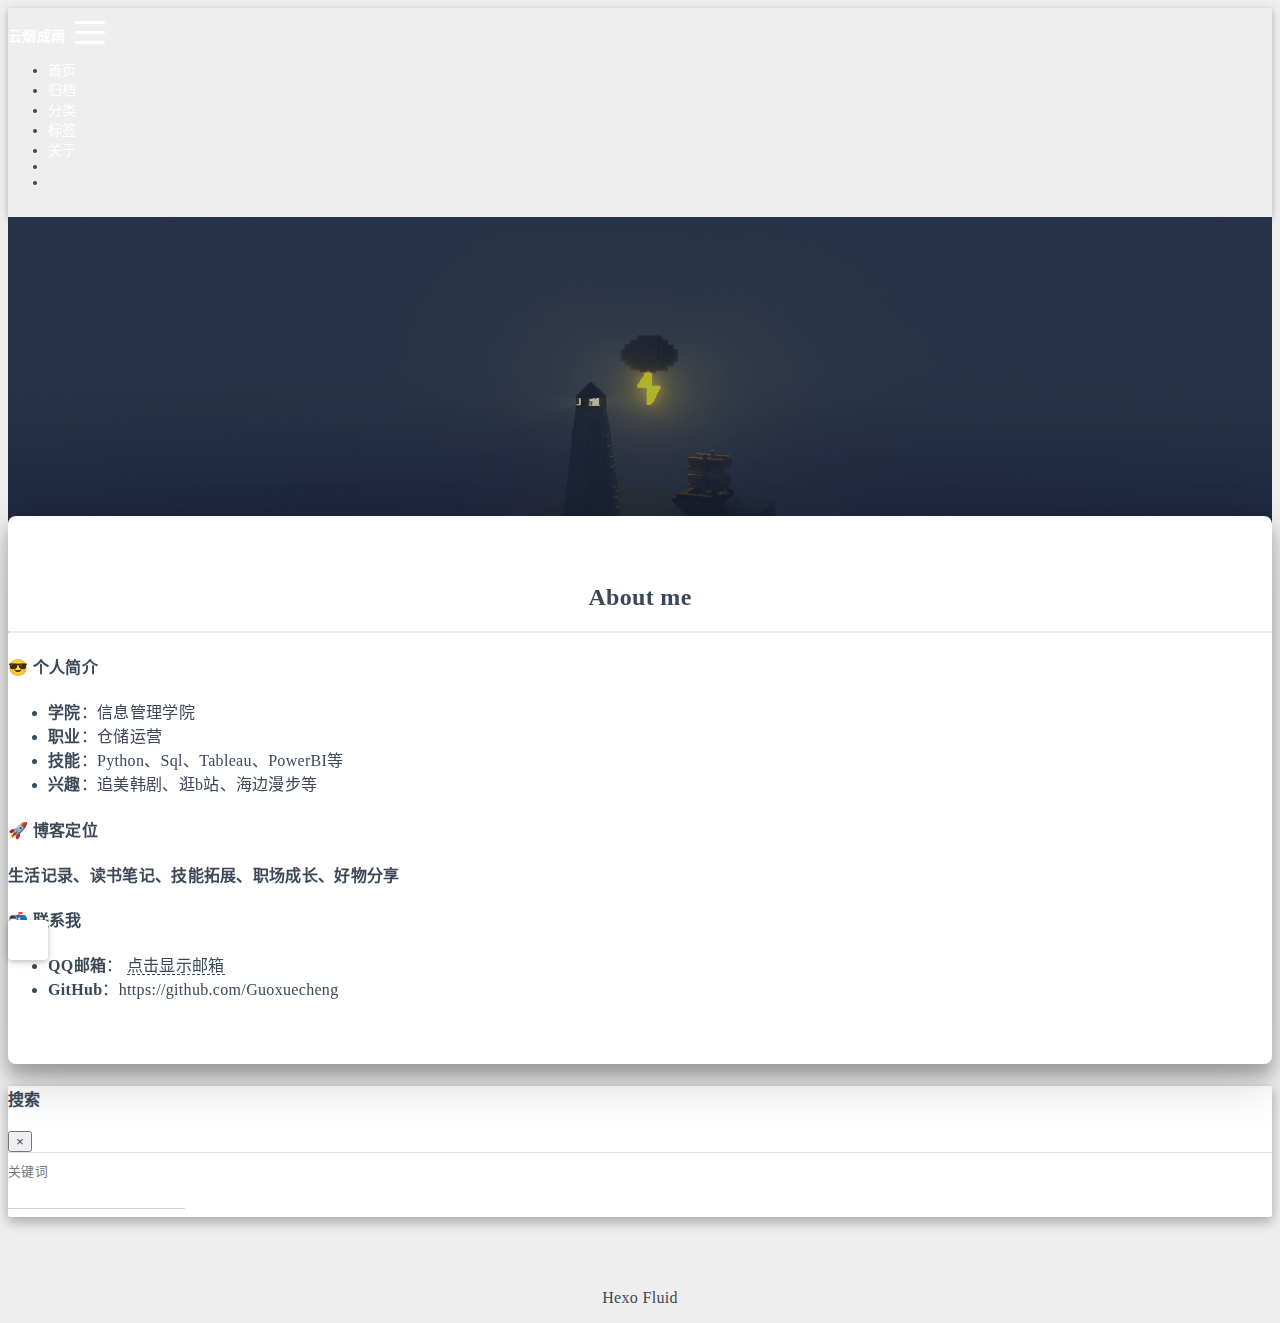
==== about/index.html @ ad15c587 "Site updated: 2025-02-19 17:52:24" ====
<!DOCTYPE html>
<html lang="zh-CN" data-default-color-scheme=auto>



<head>
  <meta charset="UTF-8">

  <link rel="apple-touch-icon" sizes="76x76" href="/img/fluid.png">
  <link rel="icon" href="/img/fluid.png">
  

  <meta name="viewport" content="width=device-width, initial-scale=1.0, maximum-scale=5.0, shrink-to-fit=no">
  <meta http-equiv="x-ua-compatible" content="ie=edge">
  
  <meta name="theme-color" content="#2f4154">
  <meta name="author" content="guoxuecheng">
  <meta name="keywords" content="Python,数据分析,供应链,运营">
  
    <meta name="description" content="About me   😎 个人简介 学院：信息管理学院 职业：仓储运营 技能：Python、Sql、Tableau、PowerBI等 兴趣：追美韩剧、逛b站、海边漫步等  🚀 博客定位生活记录、读书笔记、技能拓展、职场成长、好物分享 📬 联系我 QQ邮箱：    点击显示邮箱   GitHub：https:&#x2F;&#x2F;github.com&#x2F;Guoxuecheng   注：邮箱通过python和bas">
<meta property="og:type" content="website">
<meta property="og:title" content="关于">
<meta property="og:url" content="https://gxcblog.cn/about/index.html">
<meta property="og:site_name" content="云烟成雨的空间">
<meta property="og:description" content="About me   😎 个人简介 学院：信息管理学院 职业：仓储运营 技能：Python、Sql、Tableau、PowerBI等 兴趣：追美韩剧、逛b站、海边漫步等  🚀 博客定位生活记录、读书笔记、技能拓展、职场成长、好物分享 📬 联系我 QQ邮箱：    点击显示邮箱   GitHub：https:&#x2F;&#x2F;github.com&#x2F;Guoxuecheng   注：邮箱通过python和bas">
<meta property="og:locale" content="zh_CN">
<meta property="article:published_time" content="2025-02-19T09:27:00.000Z">
<meta property="article:modified_time" content="2025-02-19T09:44:35.133Z">
<meta property="article:author" content="guoxuecheng">
<meta property="article:tag" content="Python,数据分析,供应链,运营">
<meta name="twitter:card" content="summary_large_image">
  
  
  
  <title>关于 - 云烟成雨的空间</title>

  <link  rel="stylesheet" href="https://lib.baomitu.com/twitter-bootstrap/4.6.1/css/bootstrap.min.css" />





<!-- 主题依赖的图标库，不要自行修改 -->
<!-- Do not modify the link that theme dependent icons -->

<link rel="stylesheet" href="//at.alicdn.com/t/c/font_1749284_5i9bdhy70f8.css">



<link rel="stylesheet" href="//at.alicdn.com/t/c/font_1736178_k526ubmyhba.css">


<link  rel="stylesheet" href="/css/main.css" />


  <link id="highlight-css" rel="stylesheet" href="/css/highlight.css" />
  
    <link id="highlight-css-dark" rel="stylesheet" href="/css/highlight-dark.css" />
  




  <script id="fluid-configs">
    var Fluid = window.Fluid || {};
    Fluid.ctx = Object.assign({}, Fluid.ctx)
    var CONFIG = {"hostname":"gxcblog.cn","root":"/","version":"1.9.8","typing":{"enable":true,"typeSpeed":70,"cursorChar":"_","loop":false,"scope":[]},"anchorjs":{"enable":true,"element":"h1,h2,h3,h4,h5,h6","placement":"left","visible":"hover","icon":""},"progressbar":{"enable":true,"height_px":3,"color":"#29d","options":{"showSpinner":false,"trickleSpeed":100}},"code_language":{"enable":true,"default":"TEXT"},"copy_btn":true,"image_caption":{"enable":true},"image_zoom":{"enable":true,"img_url_replace":["",""]},"toc":{"enable":true,"placement":"right","headingSelector":"h1,h2,h3,h4,h5,h6","collapseDepth":0},"lazyload":{"enable":true,"loading_img":"/img/loading.gif","onlypost":false,"offset_factor":2},"web_analytics":{"enable":false,"follow_dnt":true,"baidu":null,"google":{"measurement_id":null},"tencent":{"sid":null,"cid":null},"leancloud":{"app_id":null,"app_key":null,"server_url":null,"path":"window.location.pathname","ignore_local":false},"umami":{"src":null,"website_id":null,"domains":null,"start_time":"2024-01-01T00:00:00.000Z","token":null,"api_server":null}},"search_path":"/local-search.xml","include_content_in_search":true};

    if (CONFIG.web_analytics.follow_dnt) {
      var dntVal = navigator.doNotTrack || window.doNotTrack || navigator.msDoNotTrack;
      Fluid.ctx.dnt = dntVal && (dntVal.startsWith('1') || dntVal.startsWith('yes') || dntVal.startsWith('on'));
    }
  </script>
  <script  src="/js/utils.js" ></script>
  <script  src="/js/color-schema.js" ></script>
  


  
<meta name="generator" content="Hexo 7.3.0"></head>


<body>
  

  <header>
    

<div class="header-inner" style="height: 60vh;">
  <nav id="navbar" class="navbar fixed-top  navbar-expand-lg navbar-dark scrolling-navbar">
  <div class="container">
    <a class="navbar-brand" href="/">
      <strong>云烟成雨</strong>
    </a>

    <button id="navbar-toggler-btn" class="navbar-toggler" type="button" data-toggle="collapse"
            data-target="#navbarSupportedContent"
            aria-controls="navbarSupportedContent" aria-expanded="false" aria-label="Toggle navigation">
      <div class="animated-icon"><span></span><span></span><span></span></div>
    </button>

    <!-- Collapsible content -->
    <div class="collapse navbar-collapse" id="navbarSupportedContent">
      <ul class="navbar-nav ml-auto text-center">
        
          
          
          
          
            <li class="nav-item">
              <a class="nav-link" href="/" target="_self">
                <i class="iconfont icon-home-fill"></i>
                <span>首页</span>
              </a>
            </li>
          
        
          
          
          
          
            <li class="nav-item">
              <a class="nav-link" href="/archives/" target="_self">
                <i class="iconfont icon-archive-fill"></i>
                <span>归档</span>
              </a>
            </li>
          
        
          
          
          
          
            <li class="nav-item">
              <a class="nav-link" href="/categories/" target="_self">
                <i class="iconfont icon-category-fill"></i>
                <span>分类</span>
              </a>
            </li>
          
        
          
          
          
          
            <li class="nav-item">
              <a class="nav-link" href="/tags/" target="_self">
                <i class="iconfont icon-tags-fill"></i>
                <span>标签</span>
              </a>
            </li>
          
        
          
          
          
          
            <li class="nav-item">
              <a class="nav-link" href="/about/" target="_self">
                <i class="iconfont icon-user-fill"></i>
                <span>关于</span>
              </a>
            </li>
          
        
        
          <li class="nav-item" id="search-btn">
            <a class="nav-link" target="_self" href="javascript:;" data-toggle="modal" data-target="#modalSearch" aria-label="Search">
              <i class="iconfont icon-search"></i>
            </a>
          </li>
          
        
        
          <li class="nav-item" id="color-toggle-btn">
            <a class="nav-link" target="_self" href="javascript:;" aria-label="Color Toggle">
              <i class="iconfont icon-dark" id="color-toggle-icon"></i>
            </a>
          </li>
        
      </ul>
    </div>
  </div>
</nav>

  

<div id="banner" class="banner" parallax=true
     style="background: url('/img/default.png') no-repeat center center; background-size: cover;">
  <div class="full-bg-img">
    <div class="mask flex-center" style="background-color: rgba(0, 0, 0, 0.3)">
      <div class="banner-text text-center fade-in-up">
        <div class="h2">
          
            <span id="subtitle" data-typed-text="关于"></span>
          
        </div>

        
      </div>

      
    </div>
  </div>
</div>

</div>

  </header>

  <main>
    
      <div class="container nopadding-x-md">
        <div id="board"
          >
          
          <div class="container">
            <div class="row">
              <div class="col-12 col-md-10 m-auto">
                

<article class="page-content">
  <h2 align = "center">About me</h2>

<hr>
<h4 id="😎-个人简介"><a href="#😎-个人简介" class="headerlink" title="😎 个人简介"></a>😎 个人简介</h4><ul>
<li><strong>学院</strong>：信息管理学院</li>
<li><strong>职业</strong>：仓储运营</li>
<li><strong>技能</strong>：Python、Sql、Tableau、PowerBI等</li>
<li><strong>兴趣</strong>：追美韩剧、逛b站、海边漫步等</li>
</ul>
<h4 id="🚀-博客定位"><a href="#🚀-博客定位" class="headerlink" title="🚀 博客定位"></a>🚀 博客定位</h4><p><strong>生活记录、读书笔记、技能拓展、职场成长、好物分享</strong></p>
<h4 id="📬-联系我"><a href="#📬-联系我" class="headerlink" title="📬 联系我"></a>📬 联系我</h4><ul>
<li><strong>QQ邮箱</strong>：<a href="javascript:;" onclick="this.innerHTML=atob('MjcyMzE2MjI5NUBxcS5jb20=')">    <span style="border-bottom:1px dashed">点击显示邮箱</span> </a> </li>
<li><strong>GitHub</strong>：<span class="anti-spam"><a target="_blank" rel="noopener" href="https://github.com/Guoxuecheng">https://github.com/Guoxuecheng</a></span></li>
</ul>
<div style="display: none">
注：邮箱通过python和base64加密方法对邮箱进行加密处理
</div>


  

</article>



              </div>
            </div>
          </div>
        </div>
      </div>
    

    
      <a id="scroll-top-button" aria-label="TOP" href="#" role="button">
        <i class="iconfont icon-arrowup" aria-hidden="true"></i>
      </a>
    

    
      <div class="modal fade" id="modalSearch" tabindex="-1" role="dialog" aria-labelledby="ModalLabel"
     aria-hidden="true">
  <div class="modal-dialog modal-dialog-scrollable modal-lg" role="document">
    <div class="modal-content">
      <div class="modal-header text-center">
        <h4 class="modal-title w-100 font-weight-bold">搜索</h4>
        <button type="button" id="local-search-close" class="close" data-dismiss="modal" aria-label="Close">
          <span aria-hidden="true">&times;</span>
        </button>
      </div>
      <div class="modal-body mx-3">
        <div class="md-form mb-5">
          <input type="text" id="local-search-input" class="form-control validate">
          <label data-error="x" data-success="v" for="local-search-input">关键词</label>
        </div>
        <div class="list-group" id="local-search-result"></div>
      </div>
    </div>
  </div>
</div>

    

    
  </main>

  <footer>
    <div class="footer-inner">
  
    <div class="footer-content">
       <a href="https://hexo.io" target="_blank" rel="nofollow noopener"><span>Hexo</span></a> <i class="iconfont icon-love"></i> <a href="https://github.com/fluid-dev/hexo-theme-fluid" target="_blank" rel="nofollow noopener"><span>Fluid</span></a> 
    </div>
  
  
  
</div>

  </footer>

  <!-- Scripts -->
  
  <script  src="https://lib.baomitu.com/nprogress/0.2.0/nprogress.min.js" ></script>
  <link  rel="stylesheet" href="https://lib.baomitu.com/nprogress/0.2.0/nprogress.min.css" />

  <script>
    NProgress.configure({"showSpinner":false,"trickleSpeed":100})
    NProgress.start()
    window.addEventListener('load', function() {
      NProgress.done();
    })
  </script>


<script  src="https://lib.baomitu.com/jquery/3.6.4/jquery.min.js" ></script>
<script  src="https://lib.baomitu.com/twitter-bootstrap/4.6.1/js/bootstrap.min.js" ></script>
<script  src="/js/events.js" ></script>
<script  src="/js/plugins.js" ></script>


  <script  src="https://lib.baomitu.com/typed.js/2.0.12/typed.min.js" ></script>
  <script>
    (function (window, document) {
      var typing = Fluid.plugins.typing;
      var subtitle = document.getElementById('subtitle');
      if (!subtitle || !typing) {
        return;
      }
      var text = subtitle.getAttribute('data-typed-text');
      
        typing(text);
      
    })(window, document);
  </script>




  
    <script  src="/js/img-lazyload.js" ></script>
  




  <script  src="/js/local-search.js" ></script>





<!-- 主题的启动项，将它保持在最底部 -->
<!-- the boot of the theme, keep it at the bottom -->
<script  src="/js/boot.js" ></script>


  

  <noscript>
    <div class="noscript-warning">博客在允许 JavaScript 运行的环境下浏览效果更佳</div>
  </noscript>
</body>
</html>
---- css/main.css ----
.anchorjs-link {
  text-decoration: none !important;
  transition: opacity 0.2s ease-in-out;
}
.markdown-body h1:hover > .anchorjs-link,
h2:hover > .anchorjs-link,
h3:hover > .anchorjs-link,
h4:hover > .anchorjs-link,
h5:hover > .anchorjs-link,
h6:hover > .anchorjs-link {
  opacity: 1;
}
.banner {
  height: 100%;
  position: relative;
  overflow: hidden;
  cursor: default;
}
.banner .mask {
  position: absolute;
  width: 100%;
  height: 100%;
  background-color: rgba(0,0,0,0.3);
}
.banner[parallax="true"] {
  will-change: transform;
  -webkit-transform-style: preserve-3d;
  -webkit-backface-visibility: hidden;
  transition: transform 0.05s ease-out;
}
@media (max-width: 100vh) {
  .header-inner {
    max-height: 100vw;
  }
  #board {
    margin-top: -1rem !important;
  }
}
@media (max-width: 79.99vh) {
  .scroll-down-bar {
    display: none;
  }
}
#board {
  position: relative;
  margin-top: -2rem;
  padding: 3rem 0;
  background-color: var(--board-bg-color);
  transition: background-color 0.2s ease-in-out;
  border-radius: 0.5rem;
  z-index: 3;
  -webkit-box-shadow: 0 12px 15px 0 rgba(0,0,0,0.24), 0 17px 50px 0 rgba(0,0,0,0.19);
  box-shadow: 0 12px 15px 0 rgba(0,0,0,0.24), 0 17px 50px 0 rgba(0,0,0,0.19);
}
.code-widget {
  display: inline-block;
  background-color: transparent;
  font-size: 0.75rem;
  line-height: 1;
  font-weight: bold;
  padding: 0.3rem 0.1rem 0.1rem 0.1rem;
  position: absolute;
  right: 0.45rem;
  top: 0.15rem;
  z-index: 1;
}
.code-widget-light {
  color: #999;
}
.code-widget-dark {
  color: #bababa;
}
.copy-btn {
  cursor: pointer;
  user-select: none;
  -webkit-appearance: none;
  outline: none;
}
.copy-btn > i {
  font-size: 0.75rem !important;
  font-weight: 400;
  margin-right: 0.15rem;
  opacity: 0;
  transition: opacity 0.2s ease-in-out;
}
.markdown-body pre:hover > .copy-btn > i {
  opacity: 0.9;
}
.markdown-body pre:hover > .copy-btn,
.markdown-body pre:not(:hover) > .copy-btn {
  outline: none;
}
.license-box {
  background-color: rgba(27,31,35,0.05);
  transition: background-color 0.2s ease-in-out;
  border-radius: 4px;
  font-size: 0.9rem;
  overflow: hidden;
  padding: 1.25rem;
  position: relative;
  z-index: 1;
}
.license-box .license-icon {
  position: absolute;
  top: 50%;
  left: 100%;
}
.license-box .license-icon::after {
  content: "\e8e4";
  font-size: 12.5rem;
  line-height: 1;
  opacity: 0.1;
  position: relative;
  left: -0.85em;
  bottom: 0.5em;
  z-index: -1;
}
.license-box .license-title {
  margin-bottom: 1rem;
}
.license-box .license-title div:nth-child(1) {
  line-height: 1.2;
  margin-bottom: 0.25rem;
}
.license-box .license-title div:nth-child(2) {
  color: var(--sec-text-color);
  font-size: 0.8rem;
}
.license-box .license-meta {
  align-items: center;
  display: flex;
  flex-wrap: wrap;
  justify-content: flex-start;
}
.license-box .license-meta .license-meta-item {
  align-items: center;
  justify-content: center;
  margin-right: 1.5rem;
}
.license-box .license-meta .license-meta-item div:nth-child(1) {
  color: var(--sec-text-color);
  font-size: 0.8rem;
  font-weight: normal;
}
.license-box .license-meta .license-meta-item i.iconfont {
  font-size: 1rem;
}
@media (max-width: 575px) and (min-width: 425px) {
  .license-box .license-meta .license-meta-item {
    display: flex;
    justify-content: flex-start;
    flex-wrap: wrap;
    font-size: 0.8rem;
    flex: 0 0 50%;
    max-width: 50%;
    margin-right: 0;
  }
  .license-box .license-meta .license-meta-item div:nth-child(1) {
    margin-right: 0.5rem;
  }
  .license-box .license-meta .license-meta-date {
    order: -1;
  }
}
@media (max-width: 424px) {
  .license-box::after {
    top: -65px;
  }
  .license-box .license-meta {
    flex-direction: column;
    align-items: flex-start;
  }
  .license-box .license-meta .license-meta-item {
    display: flex;
    flex-wrap: wrap;
    font-size: 0.8rem;
  }
  .license-box .license-meta .license-meta-item div:nth-child(1) {
    margin-right: 0.5rem;
  }
}
.footer-inner {
  padding: 3rem 0 1rem 0;
  text-align: center;
}
.footer-inner > div:not(:first-child) {
  margin: 0.25rem 0;
  font-size: 0.85rem;
}
.footer-inner .statistics {
  display: flex;
  flex-direction: row;
  justify-content: center;
}
.footer-inner .statistics > span {
  flex: 1;
  margin: 0 0.25rem;
}
.footer-inner .statistics > *:nth-last-child(2):first-child {
  text-align: right;
}
.footer-inner .statistics > *:nth-last-child(2):first-child ~ * {
  text-align: left;
}
.footer-inner .beian {
  display: flex;
  flex-direction: row;
  justify-content: center;
}
.footer-inner .beian > * {
  margin: 0 0.25rem;
}
.footer-inner .beian-police {
  position: relative;
  overflow: hidden;
  display: inline-flex;
  align-items: center;
  justify-content: left;
}
.footer-inner .beian-police img {
  margin-right: 3px;
  width: 1rem;
  height: 1rem;
  margin-bottom: 0.1rem;
}
@media (max-width: 424px) {
  .footer-inner .statistics {
    flex-direction: column;
  }
  .footer-inner .statistics > *:nth-last-child(2):first-child {
    text-align: center;
  }
  .footer-inner .statistics > *:nth-last-child(2):first-child ~ * {
    text-align: center;
  }
  .footer-inner .beian {
    flex-direction: column;
  }
  .footer-inner .beian .beian-police {
    justify-content: center;
  }
  .footer-inner .beian > *:nth-last-child(2):first-child {
    text-align: center;
  }
  .footer-inner .beian > *:nth-last-child(2):first-child ~ * {
    text-align: center;
  }
}
sup > a::before,
.footnote-text::before {
  display: block;
  content: "";
  margin-top: -5rem;
  height: 5rem;
  width: 1px;
  visibility: hidden;
}
sup > a::before,
.footnote-text::before {
  display: inline-block;
}
.footnote-item::before {
  display: block;
  content: "";
  margin-top: -5rem;
  height: 5rem;
  width: 1px;
  visibility: hidden;
}
.footnote-list ol {
  list-style-type: none;
  counter-reset: sectioncounter;
  padding-left: 0.5rem;
  font-size: 0.95rem;
}
.footnote-list ol li:before {
  font-family: "Helvetica Neue", monospace, "Monaco";
  content: "[" counter(sectioncounter) "]";
  counter-increment: sectioncounter;
}
.footnote-list ol li+li {
  margin-top: 0.5rem;
}
.footnote-text {
  padding-left: 0.5em;
}
.navbar {
  background-color: transparent;
  font-size: 0.875rem;
  box-shadow: 0 2px 5px 0 rgba(0,0,0,0.16), 0 2px 10px 0 rgba(0,0,0,0.12);
  -webkit-box-shadow: 0 2px 5px 0 rgba(0,0,0,0.16), 0 2px 10px 0 rgba(0,0,0,0.12);
}
.navbar .navbar-brand {
  color: var(--navbar-text-color);
}
.navbar .navbar-toggler .animated-icon span {
  background-color: var(--navbar-text-color);
}
.navbar .nav-item .nav-link {
  display: block;
  color: var(--navbar-text-color);
  transition: color 0.2s ease-in-out, background-color 0.2s ease-in-out;
}
.navbar .nav-item .nav-link:hover {
  color: var(--link-hover-color);
}
.navbar .nav-item .nav-link:focus {
  color: var(--navbar-text-color);
}
.navbar .nav-item .nav-link i {
  font-size: 0.875rem;
  line-height: inherit;
}
.navbar .nav-item .nav-link i:only-child {
  margin: 0 0.2rem;
}
.navbar .navbar-toggler {
  border-width: 0;
  outline: 0;
}
.navbar.scrolling-navbar {
  will-change: background, padding;
  -webkit-transition: background 0.5s ease-in-out, padding 0.5s ease-in-out;
  transition: background 0.5s ease-in-out, padding 0.5s ease-in-out;
}
@media (min-width: 600px) {
  .navbar.scrolling-navbar {
    padding-top: 12px;
    padding-bottom: 12px;
  }
  .navbar.scrolling-navbar .navbar-nav > li {
    -webkit-transition-duration: 1s;
    transition-duration: 1s;
  }
}
.navbar.scrolling-navbar.top-nav-collapse {
  padding-top: 5px;
  padding-bottom: 5px;
}
.navbar .dropdown-menu {
  font-size: 0.875rem;
  color: var(--navbar-text-color);
  background-color: rgba(0,0,0,0.3);
  border: none;
  min-width: 8rem;
  -webkit-transition: background 0.5s ease-in-out, padding 0.5s ease-in-out;
  transition: background 0.5s ease-in-out, padding 0.5s ease-in-out;
}
@media (max-width: 991.98px) {
  .navbar .dropdown-menu {
    text-align: center;
  }
}
.navbar .dropdown-item {
  color: var(--navbar-text-color);
}
.navbar .dropdown-item:hover,
.navbar .dropdown-item:focus {
  color: var(--link-hover-color);
  background-color: rgba(0,0,0,0.1);
}
@media (min-width: 992px) {
  .navbar .dropdown:hover > .dropdown-menu {
    display: block;
  }
  .navbar .dropdown > .dropdown-toggle:active {
    pointer-events: none;
  }
  .navbar .dropdown-menu {
    top: 95%;
  }
}
.navbar .animated-icon {
  width: 30px;
  height: 20px;
  position: relative;
  margin: 0;
  -webkit-transform: rotate(0deg);
  -moz-transform: rotate(0deg);
  -o-transform: rotate(0deg);
  transform: rotate(0deg);
  -webkit-transition: 0.5s ease-in-out;
  -moz-transition: 0.5s ease-in-out;
  -o-transition: 0.5s ease-in-out;
  transition: 0.5s ease-in-out;
  cursor: pointer;
}
.navbar .animated-icon span {
  display: block;
  position: absolute;
  height: 3px;
  width: 100%;
  border-radius: 9px;
  opacity: 1;
  left: 0;
  -webkit-transform: rotate(0deg);
  -moz-transform: rotate(0deg);
  -o-transform: rotate(0deg);
  transform: rotate(0deg);
  -webkit-transition: 0.25s ease-in-out;
  -moz-transition: 0.25s ease-in-out;
  -o-transition: 0.25s ease-in-out;
  transition: 0.25s ease-in-out;
  background: #fff;
}
.navbar .animated-icon span:nth-child(1) {
  top: 0;
}
.navbar .animated-icon span:nth-child(2) {
  top: 10px;
}
.navbar .animated-icon span:nth-child(3) {
  top: 20px;
}
.navbar .animated-icon.open span:nth-child(1) {
  top: 11px;
  -webkit-transform: rotate(135deg);
  -moz-transform: rotate(135deg);
  -o-transform: rotate(135deg);
  transform: rotate(135deg);
}
.navbar .animated-icon.open span:nth-child(2) {
  opacity: 0;
  left: -60px;
}
.navbar .animated-icon.open span:nth-child(3) {
  top: 11px;
  -webkit-transform: rotate(-135deg);
  -moz-transform: rotate(-135deg);
  -o-transform: rotate(-135deg);
  transform: rotate(-135deg);
}
.navbar .dropdown-collapse,
.top-nav-collapse,
.navbar-col-show {
  background-color: var(--navbar-bg-color);
}
@media (max-width: 767px) {
  .navbar {
    font-size: 1rem;
    line-height: 2.5rem;
  }
}
.banner-text {
  color: var(--subtitle-color);
  max-width: calc(960px - 6rem);
  width: 80%;
  overflow-wrap: break-word;
}
.banner-text .typed-cursor {
  margin: 0 0.2rem;
}
@media (max-width: 767px) {
  #subtitle,
  .typed-cursor {
    font-size: 1.5rem;
  }
}
@media (max-width: 575px) {
  .banner-text {
    font-size: 0.9rem;
  }
  #subtitle,
  .typed-cursor {
    font-size: 1.35rem;
  }
}
.modal-dialog .modal-content {
  background-color: var(--board-bg-color);
  border: 0;
  border-radius: 0.125rem;
  -webkit-box-shadow: 0 5px 11px 0 rgba(0,0,0,0.18), 0 4px 15px 0 rgba(0,0,0,0.15);
  box-shadow: 0 5px 11px 0 rgba(0,0,0,0.18), 0 4px 15px 0 rgba(0,0,0,0.15);
}
.modal-dialog .modal-content .modal-header {
  border-bottom-color: var(--line-color);
  transition: border-bottom-color 0.2s ease-in-out;
}
.close {
  color: var(--text-color);
}
.close:hover {
  color: var(--link-hover-color);
}
.close:focus {
  outline: 0;
}
.modal-dialog .modal-content .modal-header {
  border-top-left-radius: 0.125rem;
  border-top-right-radius: 0.125rem;
  border-bottom: 1px solid #dee2e6;
}
.md-form {
  position: relative;
  margin-top: 1.5rem;
  margin-bottom: 1.5rem;
}
.md-form input[type] {
  -webkit-box-sizing: content-box;
  box-sizing: content-box;
  background-color: transparent;
  border: none;
  border-bottom: 1px solid #ced4da;
  border-radius: 0;
  outline: none;
  -webkit-box-shadow: none;
  box-shadow: none;
  transition: border-color 0.15s ease-in-out, box-shadow 0.15s ease-in-out, -webkit-box-shadow 0.15s ease-in-out;
}
.md-form input[type]:focus:not([readonly]) {
  border-bottom: 1px solid #4285f4;
  -webkit-box-shadow: 0 1px 0 0 #4285f4;
  box-shadow: 0 1px 0 0 #4285f4;
}
.md-form input[type]:focus:not([readonly]) + label {
  color: #4285f4;
}
.md-form input[type].valid,
.md-form input[type]:focus.valid {
  border-bottom: 1px solid #00c851;
  -webkit-box-shadow: 0 1px 0 0 #00c851;
  box-shadow: 0 1px 0 0 #00c851;
}
.md-form input[type].valid + label,
.md-form input[type]:focus.valid + label {
  color: #00c851;
}
.md-form input[type].invalid,
.md-form input[type]:focus.invalid {
  border-bottom: 1px solid #f44336;
  -webkit-box-shadow: 0 1px 0 0 #f44336;
  box-shadow: 0 1px 0 0 #f44336;
}
.md-form input[type].invalid + label,
.md-form input[type]:focus.invalid + label {
  color: #f44336;
}
.md-form input[type].validate {
  margin-bottom: 2.5rem;
}
.md-form input[type].form-control {
  height: auto;
  padding: 0.6rem 0 0.4rem 0;
  margin: 0 0 0.5rem 0;
  color: var(--text-color);
  background-color: transparent;
  border-radius: 0;
}
.md-form label {
  font-size: 0.8rem;
  position: absolute;
  top: -1rem;
  left: 0;
  color: #757575;
  cursor: text;
  transition: color 0.2s ease-out;
}
.modal-open[style] {
  padding-right: 0 !important;
  overflow: auto;
}
.modal-open[style] #navbar[style] {
  padding-right: 1rem !important;
}
#nprogress .bar {
  height: 3px !important;
  background-color: #29d !important;
}
#nprogress .peg {
  box-shadow: 0 0 14px #29d, 0 0 8px #29d !important;
}
@media (max-width: 575px) {
  #nprogress .bar {
    display: none;
  }
}
.noscript-warning {
  background-color: #f55;
  color: #fff;
  font-family: sans-serif;
  font-size: 1rem;
  font-weight: bold;
  position: fixed;
  left: 0;
  bottom: 0;
  text-align: center;
  width: 100%;
  z-index: 99;
}
.pagination {
  margin-top: 3rem;
  justify-content: center;
}
.pagination .space {
  align-self: flex-end;
}
.pagination .page-number,
.pagination .current,
.pagination .extend {
  outline: 0;
  border: 0;
  background-color: transparent;
  font-size: 0.9rem;
  padding: 0.5rem 0.75rem;
  line-height: 1.25;
  border-radius: 0.125rem;
}
.pagination .page-number {
  margin: 0 0.05rem;
}
.pagination .page-number:hover,
.pagination .current {
  transition: background-color 0.2s ease-in-out;
  background-color: var(--link-hover-bg-color);
}
.qr-trigger {
  cursor: pointer;
  position: relative;
}
.qr-trigger:hover .qr-img {
  display: block;
  transition: all 0.3s;
}
.qr-img {
  max-width: 12rem;
  position: absolute;
  right: -5.25rem;
  z-index: 99;
  display: none;
  border-radius: 0.2rem;
  background-color: transparent;
  box-shadow: 0 0 20px -5px rgba(158,158,158,0.2);
}
.scroll-down-bar {
  position: absolute;
  width: 100%;
  height: 6rem;
  text-align: center;
  cursor: pointer;
  bottom: 0;
}
.scroll-down-bar i.iconfont {
  font-size: 2rem;
  font-weight: bold;
  display: inline-block;
  position: relative;
  padding-top: 2rem;
  color: var(--subtitle-color);
  transform: translateZ(0);
  animation: scroll-down 1.5s infinite;
}
#scroll-top-button {
  position: fixed;
  z-index: 99;
  background: var(--board-bg-color);
  transition: background-color 0.2s ease-in-out, bottom 0.3s ease;
  border-radius: 4px;
  min-width: 40px;
  min-height: 40px;
  bottom: -60px;
  outline: none;
  display: flex;
  display: -webkit-flex;
  align-items: center;
  box-shadow: 0 2px 5px 0 rgba(0,0,0,0.16), 0 2px 10px 0 rgba(0,0,0,0.12);
}
#scroll-top-button i {
  font-size: 32px;
  margin: auto;
  color: var(--sec-text-color);
}
#scroll-top-button:hover i,
#scroll-top-button:active i {
  animation-name: scroll-top;
  animation-duration: 1s;
  animation-delay: 0.1s;
  animation-timing-function: ease-in-out;
  animation-iteration-count: infinite;
  animation-fill-mode: forwards;
  animation-direction: alternate;
}
#local-search-result .search-list-title {
  border-left: 3px solid #0d47a1;
}
#local-search-result .search-list-content {
  padding: 0 1.25rem;
}
#local-search-result .search-word {
  color: #ff4500;
}
#toc {
  visibility: hidden;
}
.toc-header {
  margin-bottom: 0.5rem;
  font-weight: bold;
  line-height: 1.2;
}
.toc-header,
.toc-header > i {
  font-size: 1.25rem;
}
.toc-body {
  max-height: 75vh;
  overflow-y: auto;
  overflow: -moz-scrollbars-none;
  -ms-overflow-style: none;
}
.toc-body ol {
  list-style: none;
  padding-inline-start: 1rem;
}
.toc-body::-webkit-scrollbar {
  display: none;
}
.tocbot-list {
  position: relative;
}
.tocbot-list ol {
  list-style: none;
  padding-left: 1rem;
}
.tocbot-list a {
  font-size: 0.95rem;
}
.tocbot-link {
  color: var(--text-color);
}
.tocbot-active-link {
  font-weight: bold;
  color: var(--link-hover-color);
}
.tocbot-is-collapsed {
  max-height: 0;
}
.tocbot-is-collapsible {
  overflow: hidden;
  transition: all 0.3s ease-in-out;
}
.toc-list-item {
  white-space: nowrap;
  overflow: hidden;
  text-overflow: ellipsis;
}
.toc-list-item.is-active-li::before {
  height: 1rem;
  margin: 0.25rem 0;
  visibility: visible;
}
.toc-list-item::before {
  width: 0.15rem;
  height: 0.2rem;
  position: absolute;
  left: 0.25rem;
  content: "";
  border-radius: 2px;
  margin: 0.65rem 0;
  background: var(--link-hover-color);
  visibility: hidden;
  transition: height 0.1s ease-in-out, margin 0.1s ease-in-out, visibility 0.1s ease-in-out;
}
.sidebar {
  position: -webkit-sticky;
  position: sticky;
  top: 2rem;
  padding: 3rem 0;
}
html {
  font-size: 16px;
  letter-spacing: 0.02em;
}
html,
body {
  height: 100%;
  font-family: var(--font-family-sans-serif);
  overflow-wrap: break-word;
}
body {
  transition: color 0.2s ease-in-out, background-color 0.2s ease-in-out;
  background-color: var(--body-bg-color);
  color: var(--text-color);
  -webkit-font-smoothing: antialiased;
  -moz-osx-font-smoothing: grayscale;
}
body a {
  color: var(--text-color);
  text-decoration: none;
  cursor: pointer;
  transition: color 0.2s ease-in-out, background-color 0.2s ease-in-out;
}
body a:hover {
  color: var(--link-hover-color);
  text-decoration: none;
  transition: color 0.2s ease-in-out, background-color 0.2s ease-in-out;
}
code {
  color: inherit;
}
table {
  font-size: inherit;
  color: var(--post-text-color);
}
img[lazyload] {
  object-fit: cover;
}
*[align="left"] {
  text-align: left;
}
*[align="center"] {
  text-align: center;
}
*[align="right"] {
  text-align: right;
}
::-webkit-scrollbar {
  width: 6px;
  height: 6px;
}
::-webkit-scrollbar-thumb {
  background-color: var(--scrollbar-color);
  border-radius: 6px;
}
::-webkit-scrollbar-thumb:hover {
  background-color: var(--scrollbar-hover-color);
}
::-webkit-scrollbar-corner {
  background-color: transparent;
}
label {
  margin-bottom: 0;
}
i.iconfont {
  font-size: 1em;
  line-height: 1;
}
:root {
  --color-mode: "light";
  --body-bg-color: #eee;
  --board-bg-color: #fff;
  --text-color: #3c4858;
  --sec-text-color: #718096;
  --post-text-color: #2c3e50;
  --post-heading-color: #1a202c;
  --post-link-color: #0366d6;
  --link-hover-color: #30a9de;
  --link-hover-bg-color: #f8f9fa;
  --line-color: #eaecef;
  --navbar-bg-color: #2f4154;
  --navbar-text-color: #fff;
  --subtitle-color: #fff;
  --scrollbar-color: #c4c6c9;
  --scrollbar-hover-color: #a6a6a6;
  --button-bg-color: transparent;
  --button-hover-bg-color: #f2f3f5;
  --highlight-bg-color: #f6f8fa;
  --inlinecode-bg-color: rgba(175,184,193,0.2);
  --fold-title-color: #3c4858;
  --fold-border-color: #eaecef;
}
@media (prefers-color-scheme: dark) {
  :root {
    --color-mode: "dark";
  }
  :root:not([data-user-color-scheme]) {
    --body-bg-color: #181c27;
    --board-bg-color: #252d38;
    --text-color: #c4c6c9;
    --sec-text-color: #a7a9ad;
    --post-text-color: #c4c6c9;
    --post-heading-color: #c4c6c9;
    --post-link-color: #1589e9;
    --link-hover-color: #30a9de;
    --link-hover-bg-color: #364151;
    --line-color: #435266;
    --navbar-bg-color: #1f3144;
    --navbar-text-color: #d0d0d0;
    --subtitle-color: #d0d0d0;
    --scrollbar-color: #687582;
    --scrollbar-hover-color: #9da8b3;
    --button-bg-color: transparent;
    --button-hover-bg-color: #46647e;
    --highlight-bg-color: #303030;
    --inlinecode-bg-color: rgba(99,110,123,0.4);
    --fold-title-color: #c4c6c9;
    --fold-border-color: #435266;
  }
  :root:not([data-user-color-scheme]) img {
    -webkit-filter: brightness(0.9);
    filter: brightness(0.9);
    transition: filter 0.2s ease-in-out;
  }
  :root:not([data-user-color-scheme]) .license-box {
    background-color: rgba(62,75,94,0.35);
    transition: background-color 0.2s ease-in-out;
  }
  :root:not([data-user-color-scheme]) .gt-comment-admin .gt-comment-content {
    background-color: transparent;
    transition: background-color 0.2s ease-in-out;
  }
}
@media not print {
  [data-user-color-scheme="dark"] {
    --body-bg-color: #181c27;
    --board-bg-color: #252d38;
    --text-color: #c4c6c9;
    --sec-text-color: #a7a9ad;
    --post-text-color: #c4c6c9;
    --post-heading-color: #c4c6c9;
    --post-link-color: #1589e9;
    --link-hover-color: #30a9de;
    --link-hover-bg-color: #364151;
    --line-color: #435266;
    --navbar-bg-color: #1f3144;
    --navbar-text-color: #d0d0d0;
    --subtitle-color: #d0d0d0;
    --scrollbar-color: #687582;
    --scrollbar-hover-color: #9da8b3;
    --button-bg-color: transparent;
    --button-hover-bg-color: #46647e;
    --highlight-bg-color: #303030;
    --inlinecode-bg-color: rgba(99,110,123,0.4);
    --fold-title-color: #c4c6c9;
    --fold-border-color: #435266;
  }
  [data-user-color-scheme="dark"] img {
    -webkit-filter: brightness(0.9);
    filter: brightness(0.9);
    transition: filter 0.2s ease-in-out;
  }
  [data-user-color-scheme="dark"] .license-box {
    background-color: rgba(62,75,94,0.35);
    transition: background-color 0.2s ease-in-out;
  }
  [data-user-color-scheme="dark"] .gt-comment-admin .gt-comment-content {
    background-color: transparent;
    transition: background-color 0.2s ease-in-out;
  }
}
@media print {
  :root {
    --color-mode: "light";
  }
}
.fade-in-up {
  -webkit-animation-name: fade-in-up;
  animation-name: fade-in-up;
}
.hidden-mobile {
  display: block;
}
.visible-mobile {
  display: none;
}
@media (max-width: 575px) {
  .hidden-mobile {
    display: none;
  }
  .visible-mobile {
    display: block;
  }
}
.nomargin-x {
  margin-left: 0 !important;
  margin-right: 0 !important;
}
.nopadding-x {
  padding-left: 0 !important;
  padding-right: 0 !important;
}
@media (max-width: 767px) {
  .nopadding-x-md {
    padding-left: 0 !important;
    padding-right: 0 !important;
  }
}
.flex-center {
  display: -webkit-box;
  display: -ms-flexbox;
  display: flex;
  -webkit-box-align: center;
  -ms-flex-align: center;
  align-items: center;
  -webkit-box-pack: center;
  -ms-flex-pack: center;
  justify-content: center;
  height: 100%;
}
.hover-with-bg {
  display: inline-block;
  line-height: 1;
}
.hover-with-bg:hover {
  background-color: var(--link-hover-bg-color);
  transition-duration: 0.2s;
  transition-timing-function: ease-in-out;
  border-radius: 0.2rem;
}
@-moz-keyframes fade-in-up {
  from {
    opacity: 0;
    -webkit-transform: translate3d(0, 100%, 0);
    transform: translate3d(0, 100%, 0);
  }
  to {
    opacity: 1;
    -webkit-transform: translate3d(0, 0, 0);
    transform: translate3d(0, 0, 0);
  }
}
@-webkit-keyframes fade-in-up {
  from {
    opacity: 0;
    -webkit-transform: translate3d(0, 100%, 0);
    transform: translate3d(0, 100%, 0);
  }
  to {
    opacity: 1;
    -webkit-transform: translate3d(0, 0, 0);
    transform: translate3d(0, 0, 0);
  }
}
@-o-keyframes fade-in-up {
  from {
    opacity: 0;
    -webkit-transform: translate3d(0, 100%, 0);
    transform: translate3d(0, 100%, 0);
  }
  to {
    opacity: 1;
    -webkit-transform: translate3d(0, 0, 0);
    transform: translate3d(0, 0, 0);
  }
}
@keyframes fade-in-up {
  from {
    opacity: 0;
    -webkit-transform: translate3d(0, 100%, 0);
    transform: translate3d(0, 100%, 0);
  }
  to {
    opacity: 1;
    -webkit-transform: translate3d(0, 0, 0);
    transform: translate3d(0, 0, 0);
  }
}
@-moz-keyframes scroll-down {
  0% {
    opacity: 0.8;
    top: 0;
  }
  50% {
    opacity: 0.4;
    top: -1em;
  }
  100% {
    opacity: 0.8;
    top: 0;
  }
}
@-webkit-keyframes scroll-down {
  0% {
    opacity: 0.8;
    top: 0;
  }
  50% {
    opacity: 0.4;
    top: -1em;
  }
  100% {
    opacity: 0.8;
    top: 0;
  }
}
@-o-keyframes scroll-down {
  0% {
    opacity: 0.8;
    top: 0;
  }
  50% {
    opacity: 0.4;
    top: -1em;
  }
  100% {
    opacity: 0.8;
    top: 0;
  }
}
@keyframes scroll-down {
  0% {
    opacity: 0.8;
    top: 0;
  }
  50% {
    opacity: 0.4;
    top: -1em;
  }
  100% {
    opacity: 0.8;
    top: 0;
  }
}
@-moz-keyframes scroll-top {
  0% {
    -webkit-transform: translateY(0);
    transform: translateY(0);
  }
  50% {
    -webkit-transform: translateY(-0.35rem);
    transform: translateY(-0.35rem);
  }
  100% {
    -webkit-transform: translateY(0);
    transform: translateY(0);
  }
}
@-webkit-keyframes scroll-top {
  0% {
    -webkit-transform: translateY(0);
    transform: translateY(0);
  }
  50% {
    -webkit-transform: translateY(-0.35rem);
    transform: translateY(-0.35rem);
  }
  100% {
    -webkit-transform: translateY(0);
    transform: translateY(0);
  }
}
@-o-keyframes scroll-top {
  0% {
    -webkit-transform: translateY(0);
    transform: translateY(0);
  }
  50% {
    -webkit-transform: translateY(-0.35rem);
    transform: translateY(-0.35rem);
  }
  100% {
    -webkit-transform: translateY(0);
    transform: translateY(0);
  }
}
@keyframes scroll-top {
  0% {
    -webkit-transform: translateY(0);
    transform: translateY(0);
  }
  50% {
    -webkit-transform: translateY(-0.35rem);
    transform: translateY(-0.35rem);
  }
  100% {
    -webkit-transform: translateY(0);
    transform: translateY(0);
  }
}
@media print {
  header,
  footer,
  .side-col,
  #scroll-top-button,
  .post-prevnext,
  #comments {
    display: none !important;
  }
  .markdown-body a:not([href^='#']):not([href^='javascript:']):not(.print-no-link)::after {
    content: ' (' attr(href) ')';
    font-size: 0.8rem;
    color: var(--post-text-color);
    opacity: 0.8;
  }
  .markdown-body > h1,
  .markdown-body h2 {
    border-bottom-color: transparent !important;
  }
  .markdown-body > h1,
  .markdown-body h2,
  .markdown-body h3,
  .markdown-body h4,
  .markdown-body h5,
  .markdown-body h6 {
    margin-top: 1.25em !important;
    margin-bottom: 0.25em !important;
  }
  .markdown-body [data-anchorjs-icon]::after {
    display: none;
  }
  .markdown-body figure.highlight table,
  .markdown-body figure.highlight tbody,
  .markdown-body figure.highlight tr,
  .markdown-body figure.highlight td.code,
  .markdown-body figure.highlight td.code pre {
    width: 100% !important;
    display: block !important;
  }
  .markdown-body figure.highlight pre > code {
    white-space: pre-wrap;
  }
  .markdown-body figure.highlight .gutter,
  .markdown-body figure.highlight .code-widget {
    display: none !important;
  }
  .post-metas a {
    text-decoration: none;
  }
}
@media not print {
  #seo-header {
    display: none;
  }
}
.index-card {
  margin-bottom: 2.5rem;
}
.index-img img {
  display: block;
  width: 100%;
  height: 10rem;
  object-fit: cover;
  box-shadow: 0 5px 11px 0 rgba(0,0,0,0.18), 0 4px 15px 0 rgba(0,0,0,0.15);
  border-radius: 0.25rem;
  background-color: transparent;
}
.index-info {
  display: flex;
  flex-direction: column;
  justify-content: space-between;
  padding-top: 0.5rem;
  padding-bottom: 0.5rem;
}
.index-header {
  color: var(--text-color);
  font-size: 1.5rem;
  font-weight: bold;
  line-height: 1.4;
  white-space: nowrap;
  overflow: hidden;
  text-overflow: ellipsis;
  margin-bottom: 0.25rem;
}
.index-header .index-pin {
  color: var(--text-color);
  font-size: 1.5rem;
  margin-right: 0.15rem;
}
.index-btm {
  color: var(--sec-text-color);
}
.index-btm a {
  color: var(--sec-text-color);
}
.index-excerpt {
  color: var(--sec-text-color);
  margin: 0.5rem 0;
  height: calc(1.4rem * 3);
  overflow: hidden;
  display: flex;
}
.index-excerpt > div {
  width: 100%;
  line-height: 1.4rem;
  word-break: break-word;
  display: -webkit-box;
  -webkit-box-orient: vertical;
  -webkit-line-clamp: 3;
}
.index-excerpt__noimg {
  height: auto;
  max-height: calc(1.4rem * 3);
}
@media (max-width: 767px) {
  .index-info {
    padding-top: 1.25rem;
  }
  .index-header {
    font-size: 1.25rem;
    white-space: normal;
    overflow: hidden;
    word-break: break-word;
    display: -webkit-box;
    -webkit-box-orient: vertical;
    -webkit-line-clamp: 2;
  }
  .index-header .index-pin {
    font-size: 1.25rem;
  }
  .index-excerpt {
    height: auto;
    max-height: calc(1.4rem * 3);
    margin: 0.25rem 0;
  }
}
#valine.v[data-class=v] .status-bar,
#valine.v[data-class=v] .veditor,
#valine.v[data-class=v] .vinput,
#valine.v[data-class=v] .vbtn,
#valine.v[data-class=v] p,
#valine.v[data-class=v] pre code {
  color: var(--text-color);
}
#valine.v[data-class=v] .vinput::placeholder {
  color: var(--sec-text-color);
}
#valine.v[data-class=v] .vicon {
  fill: var(--text-color);
}
.gt-container .gt-comment-content:hover {
  -webkit-box-shadow: none;
  box-shadow: none;
}
.gt-container .gt-comment-body {
  color: var(--text-color) !important;
  transition: color 0.2s ease-in-out;
}
#remark-km423lmfdslkm34-back {
  z-index: 1030;
}
#remark-km423lmfdslkm34-node {
  z-index: 1031;
}
.markdown-body .highlight pre,
.markdown-body pre {
  padding: 1.45rem 1rem;
}
.markdown-body pre code.hljs {
  padding: 0;
}
.markdown-body pre[class*="language-"] {
  padding-top: 1.45rem;
  padding-bottom: 1.45rem;
  padding-right: 1rem;
  line-height: 1.5;
  margin-bottom: 1rem;
}
.markdown-body .code-wrapper {
  position: relative;
  border-radius: 4px;
  margin-bottom: 1rem;
}
.markdown-body .hljs,
.markdown-body .highlight pre,
.markdown-body .code-wrapper pre,
.markdown-body figure.highlight td.gutter {
  transition: color 0.2s ease-in-out, background-color 0.2s ease-in-out;
  background-color: var(--highlight-bg-color);
}
pre[class*=language-].line-numbers {
  position: initial;
}
figure {
  margin: 1rem 0;
}
figure.highlight {
  position: relative;
}
figure.highlight table {
  border: 0;
  margin: 0;
  width: auto;
  border-radius: 4px;
}
figure.highlight td {
  border: 0;
  padding: 0;
}
figure.highlight tr {
  border: 0;
}
figure.highlight td.code {
  width: 100%;
}
figure.highlight td.gutter {
  display: table-cell;
  position: -webkit-sticky;
  position: sticky;
  left: 0;
  z-index: 1;
}
figure.highlight td.gutter pre {
  text-align: right;
  padding: 0 0.75rem;
  border-radius: initial;
  border-right: 1px solid #999;
}
figure.highlight td.gutter pre span.line {
  color: #999;
}
figure.highlight td.code > pre {
  border-top-left-radius: 0;
  border-bottom-left-radius: 0;
}
.markdown-body {
  font-size: 1rem;
  line-height: 1.6;
  font-family: var(--font-family-sans-serif);
  margin-bottom: 2rem;
  color: var(--post-text-color);
}
.markdown-body > h1,
.markdown-body h2 {
  border-bottom-color: var(--line-color);
}
.markdown-body > h1,
.markdown-body h2,
.markdown-body h3,
.markdown-body h4,
.markdown-body h5,
.markdown-body h6 {
  color: var(--post-heading-color);
  transition: color 0.2s ease-in-out, border-bottom-color 0.2s ease-in-out;
  font-weight: bold;
  margin-bottom: 0.75em;
  margin-top: 2em;
}
.markdown-body > h1::before,
.markdown-body h2::before,
.markdown-body h3::before,
.markdown-body h4::before,
.markdown-body h5::before,
.markdown-body h6::before {
  display: block;
  content: "";
  margin-top: -5rem;
  height: 5rem;
  width: 1px;
  visibility: hidden;
}
.markdown-body > h1:focus,
.markdown-body h2:focus,
.markdown-body h3:focus,
.markdown-body h4:focus,
.markdown-body h5:focus,
.markdown-body h6:focus {
  outline: none;
}
.markdown-body a {
  color: var(--post-link-color);
}
.markdown-body strong {
  font-weight: bold;
}
.markdown-body code {
  tab-size: 4;
  background-color: var(--inlinecode-bg-color);
  transition: background-color 0.2s ease-in-out;
}
.markdown-body table tr {
  background-color: var(--board-bg-color);
  transition: background-color 0.2s ease-in-out;
}
.markdown-body table tr:nth-child(2n) {
  background-color: var(--board-bg-color);
  transition: background-color 0.2s ease-in-out;
}
.markdown-body table th,
.markdown-body table td {
  border-color: var(--line-color);
  transition: border-color 0.2s ease-in-out;
}
.markdown-body pre {
  font-size: 85% !important;
}
.markdown-body pre .mermaid {
  text-align: center;
}
.markdown-body pre .mermaid > svg {
  min-width: 100%;
}
.markdown-body p > img,
.markdown-body p > a > img,
.markdown-body figure > img,
.markdown-body figure > a > img {
  max-width: 90%;
  margin: 1.5rem auto;
  display: block;
  box-shadow: 0 5px 11px 0 rgba(0,0,0,0.18), 0 4px 15px 0 rgba(0,0,0,0.15);
  border-radius: 4px;
  background-color: transparent;
}
.markdown-body blockquote {
  color: var(--sec-text-color);
}
.markdown-body details {
  cursor: pointer;
}
.markdown-body details summary {
  outline: none;
}
hr,
.markdown-body hr {
  background-color: initial;
  border-top: 1px solid var(--line-color);
  transition: border-top-color 0.2s ease-in-out;
}
.markdown-body hr {
  height: 0;
  margin: 2rem 0;
}
.markdown-body figcaption.image-caption {
  font-size: 0.8rem;
  color: var(--post-text-color);
  opacity: 0.65;
  line-height: 1;
  margin: -0.75rem auto 2rem;
  text-align: center;
}
.markdown-body figcaption:not(.image-caption) {
  display: none;
}
.post-content,
post-custom {
  box-sizing: border-box;
  padding-left: 10%;
  padding-right: 10%;
}
@media (max-width: 767px) {
  .post-content,
  post-custom {
    padding-left: 2rem;
    padding-right: 2rem;
  }
  .page-content,
  .post-content {
    overflow: hidden;
  }
}
@media (max-width: 424px) {
  .post-content,
  post-custom {
    padding-left: 1rem;
    padding-right: 1rem;
  }
  .page-content,
  .post-content {
    overflow: hidden;
  }
  .anchorjs-link-left {
    opacity: 0 !important;
  }
}
.page-content strong,
.post-content strong {
  font-weight: bold;
}
.page-content > *:nth-child(2),
.post-content > *:nth-child(2) {
  margin-top: 0;
}
.page-content img,
.post-content img {
  object-fit: cover;
  max-width: 100%;
}
.post-metas {
  display: flex;
  flex-wrap: wrap;
  font-size: 0.9rem;
}
.post-meta > *:not(.hover-with-bg) {
  margin-right: 0.2rem;
}
.post-prevnext {
  display: flex;
  flex-wrap: wrap;
  justify-content: space-between;
  font-size: 0.9rem;
  margin-left: -0.35rem;
  margin-right: -0.35rem;
}
.post-prevnext .post-prev,
.post-prevnext .post-next {
  display: flex;
  padding-left: 0;
  padding-right: 0;
}
.post-prevnext .post-prev i,
.post-prevnext .post-next i {
  font-size: 1.5rem;
}
.post-prevnext .post-prev a,
.post-prevnext .post-next a {
  display: flex;
  align-items: center;
}
.post-prevnext .post-prev .hidden-mobile,
.post-prevnext .post-next .hidden-mobile {
  display: -webkit-box;
  -webkit-box-orient: vertical;
  -webkit-line-clamp: 2;
  text-overflow: ellipsis;
  overflow: hidden;
}
@media (max-width: 575px) {
  .post-prevnext .post-prev .hidden-mobile,
  .post-prevnext .post-next .hidden-mobile {
    display: none;
  }
}
.post-prevnext .post-prev:hover i,
.post-prevnext .post-prev:active i,
.post-prevnext .post-next:hover i,
.post-prevnext .post-next:active i {
  -webkit-animation-duration: 1s;
  animation-duration: 1s;
  -webkit-animation-delay: 0.1s;
  animation-delay: 0.1s;
  -webkit-animation-timing-function: ease-in-out;
  animation-timing-function: ease-in-out;
  -webkit-animation-iteration-count: infinite;
  animation-iteration-count: infinite;
  -webkit-animation-fill-mode: forwards;
  animation-fill-mode: forwards;
  -webkit-animation-direction: alternate;
  animation-direction: alternate;
}
.post-prevnext .post-prev:hover i,
.post-prevnext .post-prev:active i {
  -webkit-animation-name: post-prev-anim;
  animation-name: post-prev-anim;
}
.post-prevnext .post-next:hover i,
.post-prevnext .post-next:active i {
  -webkit-animation-name: post-next-anim;
  animation-name: post-next-anim;
}
.post-prevnext .post-next {
  justify-content: flex-end;
}
.post-prevnext .fa-chevron-left {
  margin-right: 0.5rem;
}
.post-prevnext .fa-chevron-right {
  margin-left: 0.5rem;
}
#seo-header {
  color: var(--post-heading-color);
  font-weight: bold;
  margin-top: 0.5em;
  margin-bottom: 0.75em;
  border-bottom-color: var(--line-color);
  border-bottom-style: solid;
  border-bottom-width: 2px;
  line-height: 1.5;
}
.custom,
#comments {
  margin-top: 2rem;
}
#comments noscript {
  display: block;
  text-align: center;
  padding: 2rem 0;
}
.visitors {
  font-size: 0.8em;
  padding: 0.45rem;
  float: right;
}
a.fancybox:hover {
  text-decoration: none;
}
mjx-container,
.mjx-container {
  overflow-x: auto;
  overflow-y: hidden !important;
  padding: 0.5em 0;
}
mjx-container:focus,
.mjx-container:focus,
mjx-container svg:focus,
.mjx-container svg:focus {
  outline: none;
}
.mjx-char {
  line-height: 1;
}
.katex-block {
  overflow-x: auto;
}
.katex,
.mjx-mrow {
  white-space: pre-wrap !important;
}
.footnote-ref [class*=hint--][aria-label]:after {
  max-width: 12rem;
  white-space: nowrap;
  overflow: hidden;
  text-overflow: ellipsis;
}
@-moz-keyframes post-prev-anim {
  0% {
    -webkit-transform: translateX(0);
    transform: translateX(0);
  }
  50% {
    -webkit-transform: translateX(-0.35rem);
    transform: translateX(-0.35rem);
  }
  100% {
    -webkit-transform: translateX(0);
    transform: translateX(0);
  }
}
@-webkit-keyframes post-prev-anim {
  0% {
    -webkit-transform: translateX(0);
    transform: translateX(0);
  }
  50% {
    -webkit-transform: translateX(-0.35rem);
    transform: translateX(-0.35rem);
  }
  100% {
    -webkit-transform: translateX(0);
    transform: translateX(0);
  }
}
@-o-keyframes post-prev-anim {
  0% {
    -webkit-transform: translateX(0);
    transform: translateX(0);
  }
  50% {
    -webkit-transform: translateX(-0.35rem);
    transform: translateX(-0.35rem);
  }
  100% {
    -webkit-transform: translateX(0);
    transform: translateX(0);
  }
}
@keyframes post-prev-anim {
  0% {
    -webkit-transform: translateX(0);
    transform: translateX(0);
  }
  50% {
    -webkit-transform: translateX(-0.35rem);
    transform: translateX(-0.35rem);
  }
  100% {
    -webkit-transform: translateX(0);
    transform: translateX(0);
  }
}
@-moz-keyframes post-next-anim {
  0% {
    -webkit-transform: translateX(0);
    transform: translateX(0);
  }
  50% {
    -webkit-transform: translateX(0.35rem);
    transform: translateX(0.35rem);
  }
  100% {
    -webkit-transform: translateX(0);
    transform: translateX(0);
  }
}
@-webkit-keyframes post-next-anim {
  0% {
    -webkit-transform: translateX(0);
    transform: translateX(0);
  }
  50% {
    -webkit-transform: translateX(0.35rem);
    transform: translateX(0.35rem);
  }
  100% {
    -webkit-transform: translateX(0);
    transform: translateX(0);
  }
}
@-o-keyframes post-next-anim {
  0% {
    -webkit-transform: translateX(0);
    transform: translateX(0);
  }
  50% {
    -webkit-transform: translateX(0.35rem);
    transform: translateX(0.35rem);
  }
  100% {
    -webkit-transform: translateX(0);
    transform: translateX(0);
  }
}
@keyframes post-next-anim {
  0% {
    -webkit-transform: translateX(0);
    transform: translateX(0);
  }
  50% {
    -webkit-transform: translateX(0.35rem);
    transform: translateX(0.35rem);
  }
  100% {
    -webkit-transform: translateX(0);
    transform: translateX(0);
  }
}
.fold {
  margin: 1rem 0;
  border: 0.5px solid var(--fold-border-color);
  position: relative;
  clear: both;
  border-radius: 0.125rem;
}
.fold .fold-title {
  color: var(--fold-title-color);
  padding: 0.5rem 0.75rem;
  font-size: 0.9rem;
  font-weight: bold;
  border-radius: 0.125rem;
}
.fold .fold-title:not(.collapsed) > .fold-arrow {
  transform: rotate(90deg);
  transform-origin: center center;
}
.fold .fold-title .fold-arrow {
  display: inline-block;
  margin-right: 0.35rem;
  transition: transform 0.3s ease-out;
}
.fold .fold-content {
  padding: 1rem 1rem;
}
.fold .fold-content > *:last-child {
  margin-bottom: 0;
}
.fold-default,
.fold-secondary {
  background-color: rgba(187,187,187,0.25);
}
.fold-primary {
  background-color: rgba(183,160,224,0.25);
}
.fold-info {
  background-color: rgba(160,197,228,0.25);
}
.fold-success {
  background-color: rgba(174,220,174,0.25);
}
.fold-warning {
  background-color: rgba(248,214,166,0.25);
}
.fold-danger {
  background-color: rgba(236,169,167,0.25);
}
.fold-light {
  background-color: rgba(254,254,254,0.25);
}
.note {
  padding: 0.75rem;
  border-left: 0.35rem solid;
  border-radius: 0.25rem;
  margin: 1.5rem 0;
  color: var(--text-color);
  transition: color 0.2s ease-in-out;
  font-size: 0.9rem;
}
.note a {
  color: var(--text-color);
  transition: color 0.2s ease-in-out;
}
.note *:last-child {
  margin-bottom: 0;
}
.note-default,
.note-secondary {
  background-color: rgba(187,187,187,0.25);
  border-color: #777;
}
.note-primary {
  background-color: rgba(183,160,224,0.25);
  border-color: #6f42c1;
}
.note-success {
  background-color: rgba(174,220,174,0.25);
  border-color: #5cb85c;
}
.note-danger {
  background-color: rgba(236,169,167,0.25);
  border-color: #d9534f;
}
.note-warning {
  background-color: rgba(248,214,166,0.25);
  border-color: #f0ad4e;
}
.note-info {
  background-color: rgba(160,197,228,0.25);
  border-color: #428bca;
}
.note-light {
  background-color: rgba(254,254,254,0.25);
  border-color: #0f0f0f;
}
.label {
  display: inline;
  border-radius: 3px;
  font-size: 85%;
  margin: 0;
  padding: 0.2em 0.4em;
  color: var(--text-color);
  transition: color 0.2s ease-in-out;
}
.label-default,
.label-secondary {
  background-color: rgba(187,187,187,0.25);
}
.label-primary {
  background-color: rgba(183,160,224,0.25);
}
.label-info {
  background-color: rgba(160,197,228,0.25);
}
.label-success {
  background-color: rgba(174,220,174,0.25);
}
.label-warning {
  background-color: rgba(248,214,166,0.25);
}
.label-danger {
  background-color: rgba(236,169,167,0.25);
}
.markdown-body .btn {
  border: 1px solid var(--line-color);
  background-color: var(--button-bg-color);
  color: var(--text-color);
  transition: color 0.2s ease-in-out, background 0.2s ease-in-out, border-color 0.2s ease-in-out;
  border-radius: 0.25rem;
  display: inline-block;
  font-size: 0.875em;
  line-height: 2;
  padding: 0 0.75rem;
  margin-bottom: 1rem;
}
.markdown-body .btn:hover {
  background-color: var(--button-hover-bg-color);
  text-decoration: none;
}
.group-image-container {
  margin: 1.5rem auto;
}
.group-image-container img {
  margin: 0 auto;
  border-radius: 3px;
  background-color: transparent;
  box-shadow: 0 3px 9px 0 rgba(0,0,0,0.15), 0 3px 9px 0 rgba(0,0,0,0.15);
}
.group-image-row {
  margin-bottom: 0.5rem;
  display: flex;
  justify-content: center;
}
.group-image-wrap {
  flex: 1;
  display: flex;
  justify-content: center;
}
.group-image-wrap:not(:last-child) {
  margin-right: 0.25rem;
}
input[type=checkbox] {
  margin: 0 0.2em 0.2em 0;
  vertical-align: middle;
}
.list-group a ~ p.h5 {
  margin-top: 1rem;
}
.list-group-item {
  display: flex;
  background-color: transparent;
  border: 0;
}
.list-group-item time {
  flex: 0 0 5rem;
}
.list-group-item .list-group-item-title {
  white-space: nowrap;
  overflow: hidden;
  text-overflow: ellipsis;
}
@media (max-width: 575px) {
  .list-group-item {
    font-size: 0.95rem;
    padding: 0.5rem 0.75rem;
  }
  .list-group-item time {
    flex: 0 0 4rem;
  }
}
.list-group-item-action {
  color: var(--text-color);
}
.list-group-item-action:focus,
.list-group-item-action:hover {
  color: var(--link-hover-color);
  background-color: var(--link-hover-bg-color);
}
.about-avatar {
  position: relative;
  margin: -8rem auto 1rem;
  width: 10rem;
  height: 10rem;
  z-index: 3;
}
.about-avatar img {
  width: 100%;
  height: 100%;
  border-radius: 50%;
  background-color: transparent;
  object-fit: cover;
  box-shadow: 0 2px 5px 0 rgba(0,0,0,0.16), 0 2px 10px 0 rgba(0,0,0,0.12);
}
.about-info > div {
  margin-bottom: 0.5rem;
}
.about-name {
  font-size: 1.75rem;
  font-weight: bold;
}
.about-intro {
  font-size: 1rem;
}
.about-icons > a:not(:last-child) {
  margin-right: 0.5rem;
}
.about-icons > a > i {
  font-size: 1.5rem;
}
.category-bar .category-list {
  max-height: 85vh;
  overflow-y: auto;
  overflow-x: hidden;
}
.category-bar .category-list::-webkit-scrollbar {
  display: none;
}
.category-bar .category-list > .category-sub > a {
  font-weight: bold;
  font-size: 1.2rem;
}
.category-bar .category-list .category-item-action i {
  margin: 0;
}
.category-bar .category-list .category-subitem.list-group-item {
  padding-left: 0.5rem;
  padding-right: 0;
}
.category-bar .category-list .category-collapse .category-post-list {
  margin-top: 0.25rem;
  margin-bottom: 0.5rem;
}
.category-bar .category-list .category-collapse .category-post {
  font-size: 0.9rem;
  line-height: 1.75;
}
.category-bar .category-list .category-item-action:hover {
  background-color: initial;
}
.category-bar .list-group-item {
  padding: 0;
}
.category-bar .list-group-item.active {
  color: var(--link-hover-color);
  background-color: initial;
  font-weight: bold;
  font-family: "iconfont";
  font-style: normal;
  -webkit-font-smoothing: antialiased;
}
.category-bar .list-group-item.active::before {
  content: "\e61f";
  font-weight: initial;
  margin-right: 0.25rem;
}
.category-bar .list-group-count {
  margin-left: 0.2rem;
  margin-right: 0.2rem;
  font-size: 0.9em;
}
.category-bar .list-group-item-action:focus,
.category-bar .list-group-item-action:hover {
  background-color: initial;
}
.category-chains {
  display: flex;
  flex-wrap: wrap;
}
.category-chains > *:not(:last-child) {
  margin-right: 1em;
}
.category:not(:last-child) {
  margin-bottom: 1rem;
}
.category .category-item,
.category .category-subitem {
  font-weight: bold;
  display: flex;
  align-items: center;
}
.category .category-item {
  font-size: 1.25rem;
}
.category .category-subitem {
  font-size: 1.1rem;
}
.category .category-collapse {
  padding-left: 1.25rem;
  width: 100%;
}
.category .category-count {
  font-size: 0.9rem;
  font-weight: initial;
  min-width: 1.3em;
  line-height: 1.3em;
  display: flex;
  align-items: center;
}
.category .category-count i {
  padding-right: 0.25rem;
}
.category .category-count span {
  width: 2rem;
}
.category .category-post {
  white-space: nowrap;
  overflow: hidden;
  text-overflow: ellipsis;
}
.category .category-item-action:not(.collapsed) > i {
  transform: rotate(90deg);
  transform-origin: center center;
}
.category .category-item-action i {
  transition: transform 0.3s ease-out;
  display: inline-block;
  margin-left: 0.25rem;
}
.category .category-item-action .category:hover {
  z-index: 1;
  color: var(--link-hover-color);
  text-decoration: none;
  background-color: var(--link-hover-bg-color);
}
.category .row {
  margin-left: 0;
  margin-right: 0;
}
.tagcloud {
  padding: 1rem 5%;
}
.tagcloud a {
  display: inline-block;
  padding: 0.5rem;
}
.tagcloud a:hover {
  color: var(--link-hover-color) !important;
}
.links .card {
  box-shadow: none;
  min-width: 33%;
  background-color: transparent;
  border: 0;
}
.links .card-body {
  margin: 1rem 0;
  padding: 1rem;
  border-radius: 0.3rem;
  display: block;
  width: 100%;
  height: 100%;
}
.links .card-body:hover .link-avatar {
  transform: scale(1.1);
}
.links .card-content {
  display: flex;
  flex-wrap: nowrap;
  width: 100%;
  height: 3.5rem;
}
.link-avatar {
  flex: none;
  width: 3rem;
  height: 3rem;
  margin-right: 0.75rem;
  object-fit: cover;
  transition-duration: 0.2s;
  transition-timing-function: ease-in-out;
}
.link-avatar img {
  width: 100%;
  height: 100%;
  border-radius: 50%;
  background-color: transparent;
  object-fit: cover;
}
.link-text {
  flex: 1;
  display: grid;
  flex-direction: column;
  line-height: 1.5;
}
.link-title {
  overflow: hidden;
  text-overflow: ellipsis;
  white-space: nowrap;
  color: var(--text-color);
  font-weight: bold;
}
.link-intro {
  max-height: 2rem;
  font-size: 0.85rem;
  line-height: 1.2;
  color: var(--sec-text-color);
  display: -webkit-box;
  -webkit-box-orient: vertical;
  -webkit-line-clamp: 2;
  text-overflow: ellipsis;
  overflow: hidden;
}
@media (max-width: 767px) {
  .links {
    display: flex;
    flex-direction: column;
    justify-content: center;
    align-items: center;
  }
  .links .card {
    padding-left: 2rem;
    padding-right: 2rem;
  }
}
@media (min-width: 768px) {
  .link-text:only-child {
    margin-left: 1rem;
  }
}
---- css/highlight.css ----
pre code.hljs {
  display: block;
  overflow-x: auto;
  padding: 1em
}
code.hljs {
  padding: 3px 5px
}
/*!
  Theme: GitHub
  Description: Light theme as seen on github.com
  Author: github.com
  Maintainer: @Hirse
  Updated: 2021-05-15

  Outdated base version: https://github.com/primer/github-syntax-light
  Current colors taken from GitHub's CSS
*/
.hljs {
  color: #24292e;
  background: #ffffff
}
.hljs-doctag,
.hljs-keyword,
.hljs-meta .hljs-keyword,
.hljs-template-tag,
.hljs-template-variable,
.hljs-type,
.hljs-variable.language_ {
  /* prettylights-syntax-keyword */
  color: #d73a49
}
.hljs-title,
.hljs-title.class_,
.hljs-title.class_.inherited__,
.hljs-title.function_ {
  /* prettylights-syntax-entity */
  color: #6f42c1
}
.hljs-attr,
.hljs-attribute,
.hljs-literal,
.hljs-meta,
.hljs-number,
.hljs-operator,
.hljs-variable,
.hljs-selector-attr,
.hljs-selector-class,
.hljs-selector-id {
  /* prettylights-syntax-constant */
  color: #005cc5
}
.hljs-regexp,
.hljs-string,
.hljs-meta .hljs-string {
  /* prettylights-syntax-string */
  color: #032f62
}
.hljs-built_in,
.hljs-symbol {
  /* prettylights-syntax-variable */
  color: #e36209
}
.hljs-comment,
.hljs-code,
.hljs-formula {
  /* prettylights-syntax-comment */
  color: #6a737d
}
.hljs-name,
.hljs-quote,
.hljs-selector-tag,
.hljs-selector-pseudo {
  /* prettylights-syntax-entity-tag */
  color: #22863a
}
.hljs-subst {
  /* prettylights-syntax-storage-modifier-import */
  color: #24292e
}
.hljs-section {
  /* prettylights-syntax-markup-heading */
  color: #005cc5;
  font-weight: bold
}
.hljs-bullet {
  /* prettylights-syntax-markup-list */
  color: #735c0f
}
.hljs-emphasis {
  /* prettylights-syntax-markup-italic */
  color: #24292e;
  font-style: italic
}
.hljs-strong {
  /* prettylights-syntax-markup-bold */
  color: #24292e;
  font-weight: bold
}
.hljs-addition {
  /* prettylights-syntax-markup-inserted */
  color: #22863a;
  background-color: #f0fff4
}
.hljs-deletion {
  /* prettylights-syntax-markup-deleted */
  color: #b31d28;
  background-color: #ffeef0
}
.hljs-char.escape_,
.hljs-link,
.hljs-params,
.hljs-property,
.hljs-punctuation,
.hljs-tag {
  /* purposely ignored */
  
}
---- css/highlight-dark.css ----
pre code.hljs {
  display: block;
  overflow-x: auto;
  padding: 1em
}
code.hljs {
  padding: 3px 5px
}
/*

Dark style from softwaremaniacs.org (c) Ivan Sagalaev <Maniac@SoftwareManiacs.Org>

*/
.hljs {
  color: #ddd;
  background: #303030
}
.hljs-keyword,
.hljs-selector-tag,
.hljs-literal,
.hljs-section,
.hljs-link {
  color: white
}
.hljs-subst {
  /* default */
  
}
.hljs-string,
.hljs-title,
.hljs-name,
.hljs-type,
.hljs-attribute,
.hljs-symbol,
.hljs-bullet,
.hljs-built_in,
.hljs-addition,
.hljs-variable,
.hljs-template-tag,
.hljs-template-variable {
  color: #d88
}
.hljs-comment,
.hljs-quote,
.hljs-deletion,
.hljs-meta {
  color: #979797
}
.hljs-keyword,
.hljs-selector-tag,
.hljs-literal,
.hljs-title,
.hljs-section,
.hljs-doctag,
.hljs-type,
.hljs-name,
.hljs-strong {
  font-weight: bold
}
.hljs-emphasis {
  font-style: italic
}
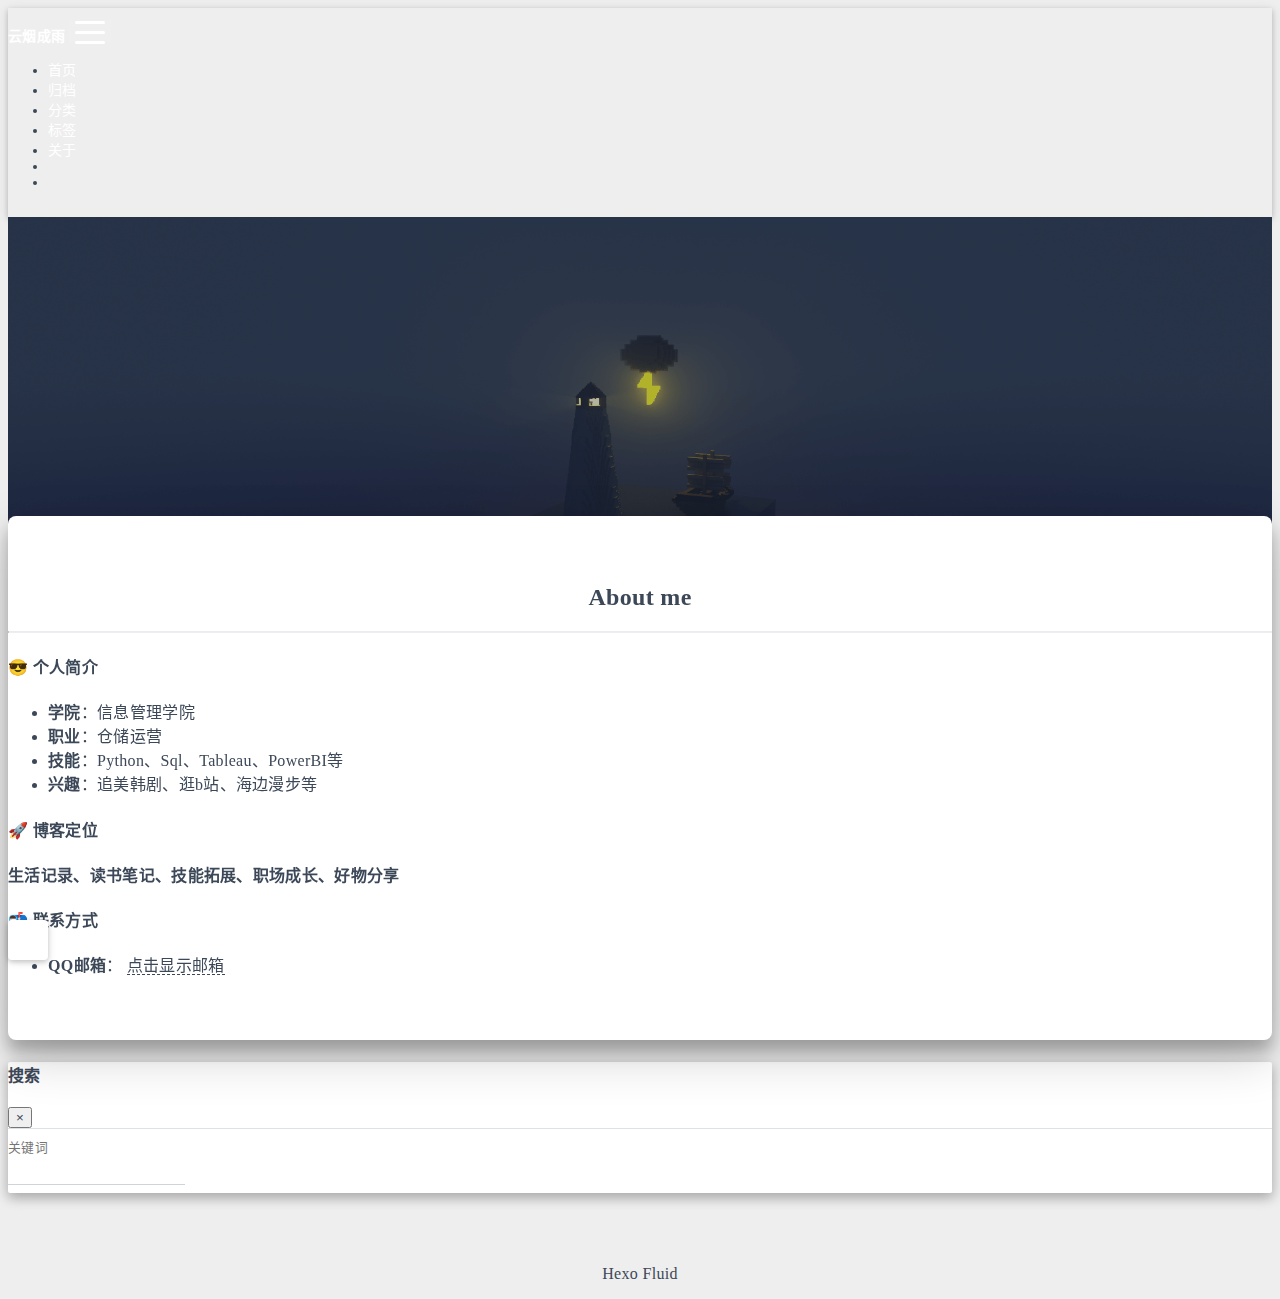
==== commit 0bfda95e: "Site updated: 2025-02-19 18:48:15" ====
--- a/about/index.html
+++ b/about/index.html
@@ -19,15 +19,15 @@
   <meta name="author" content="guoxuecheng">
   <meta name="keywords" content="Python,数据分析,供应链,运营">
   
-    <meta name="description" content="About me   😎 个人简介 学院：信息管理学院 职业：仓储运营 技能：Python、Sql、Tableau、PowerBI等 兴趣：追美韩剧、逛b站、海边漫步等  🚀 博客定位生活记录、读书笔记、技能拓展、职场成长、好物分享 📬 联系我 QQ邮箱：    点击显示邮箱   GitHub：https:&#x2F;&#x2F;github.com&#x2F;Guoxuecheng   注：邮箱通过python和bas">
+    <meta name="description" content="About me   😎 个人简介 学院：信息管理学院 职业：仓储运营 技能：Python、Sql、Tableau、PowerBI等 兴趣：追美韩剧、逛b站、海边漫步等  🚀 博客定位生活记录、读书笔记、技能拓展、职场成长、好物分享 📬 联系方式 QQ邮箱：    点击显示邮箱    注：邮箱通过python和base64加密方法对邮箱进行加密处理">
 <meta property="og:type" content="website">
 <meta property="og:title" content="关于">
 <meta property="og:url" content="https://gxcblog.cn/about/index.html">
 <meta property="og:site_name" content="云烟成雨的空间">
-<meta property="og:description" content="About me   😎 个人简介 学院：信息管理学院 职业：仓储运营 技能：Python、Sql、Tableau、PowerBI等 兴趣：追美韩剧、逛b站、海边漫步等  🚀 博客定位生活记录、读书笔记、技能拓展、职场成长、好物分享 📬 联系我 QQ邮箱：    点击显示邮箱   GitHub：https:&#x2F;&#x2F;github.com&#x2F;Guoxuecheng   注：邮箱通过python和bas">
+<meta property="og:description" content="About me   😎 个人简介 学院：信息管理学院 职业：仓储运营 技能：Python、Sql、Tableau、PowerBI等 兴趣：追美韩剧、逛b站、海边漫步等  🚀 博客定位生活记录、读书笔记、技能拓展、职场成长、好物分享 📬 联系方式 QQ邮箱：    点击显示邮箱    注：邮箱通过python和base64加密方法对邮箱进行加密处理">
 <meta property="og:locale" content="zh_CN">
 <meta property="article:published_time" content="2025-02-19T09:27:00.000Z">
-<meta property="article:modified_time" content="2025-02-19T09:44:35.133Z">
+<meta property="article:modified_time" content="2025-02-19T10:47:14.384Z">
 <meta property="article:author" content="guoxuecheng">
 <meta property="article:tag" content="Python,数据分析,供应链,运营">
 <meta name="twitter:card" content="summary_large_image">
@@ -232,9 +232,8 @@
 <li><strong>兴趣</strong>：追美韩剧、逛b站、海边漫步等</li>
 </ul>
 <h4 id="🚀-博客定位"><a href="#🚀-博客定位" class="headerlink" title="🚀 博客定位"></a>🚀 博客定位</h4><p><strong>生活记录、读书笔记、技能拓展、职场成长、好物分享</strong></p>
-<h4 id="📬-联系我"><a href="#📬-联系我" class="headerlink" title="📬 联系我"></a>📬 联系我</h4><ul>
-<li><strong>QQ邮箱</strong>：<a href="javascript:;" onclick="this.innerHTML=atob('MjcyMzE2MjI5NUBxcS5jb20=')">    <span style="border-bottom:1px dashed">点击显示邮箱</span> </a> </li>
-<li><strong>GitHub</strong>：<span class="anti-spam"><a target="_blank" rel="noopener" href="https://github.com/Guoxuecheng">https://github.com/Guoxuecheng</a></span></li>
+<h4 id="📬-联系方式"><a href="#📬-联系方式" class="headerlink" title="📬 联系方式"></a>📬 联系方式</h4><ul>
+<li><strong>QQ邮箱</strong>：<a href="javascript:;" onclick="this.innerHTML=atob('MjcyMzE2MjI5NUBxcS5jb20=')">    <span style="border-bottom:1px dashed">点击显示邮箱</span> </a></li>
 </ul>
 <div style="display: none">
 注：邮箱通过python和base64加密方法对邮箱进行加密处理
